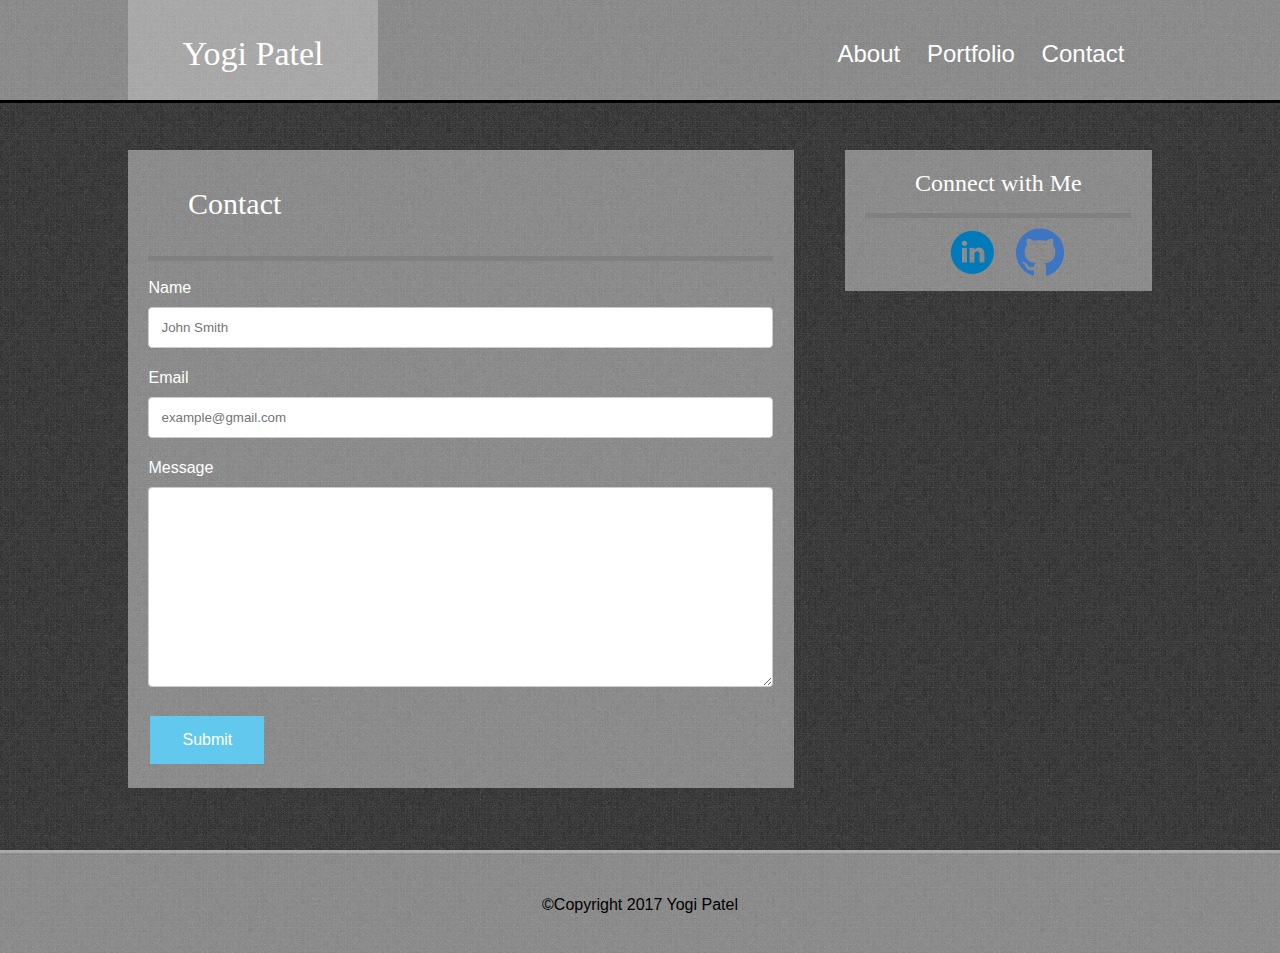
==== contact.html @ 08cafbfd "responsive portfolio" ====
<!DOCTYPE html>
<html lang="en">
<head>
  <title>Yogi Portfolio</title>
<!--    <meta name="viewport" content="width=device-width, initial-scale=1, shrink-to-fit=no">
 -->  <link rel="stylesheet" type="text/css" href="assets/css/reset.css">
  <link rel="stylesheet" type="text/css" href="assets/css/style.css">
 <!--  <link href="https://fonts.googleapis.com/css?family=Hind|PT+Sans+Caption" rel="stylesheet">
   <link href="https://getbootstrap.com/dist/css/bootstrap.min.css" rel="stylesheet"> -->
</head>
<body>
<!-- <div class="wrap"> -->
 <!--  <main role="main" class="container"> -->
  <div class="navbar_container">
  </div>


  <div class="container">

    <div class="navbar_name">
      <h1>Yogi Patel</h1>
    </div>

    <div class="navbar_menu">
      <a href="About" class="navigation-link">About</a>
      <a href="Portfolio" class="navigation-link">Portfolio</a>
      <a href="Contact" class="navigation-link">Contact</a>
    </div>

    <div class="Contact">
      <h2>Contact</h2>
        <form action="https://instapage.com/wp-content/uploads/2016/06/thank-you-page.png">
          <label for="name" style="color: white; font: bold;">Name</label>
          <br>
          <input type="text" id="name" name="fullname" placeholder="John Smith" style="color: #292cff;">
            <br>
          <label for="email" style="color: white; font: bold;">Email</label>
          <br>
          <input type="text" id="email" email="fullemail" placeholder="example@gmail.com" style="color: #292cff;">
            <br>
          <label for="message" style="color: white; font: bold;">Message</label>
          <br>
          <textarea id="message" name="fullmessage" style="height:200px; color: #292cff;"></textarea>
          <br>
          <input type="submit" value="Submit">
        </form>
    </div>

    <div class="connect_me">
      <h3>Connect with Me</h3>
      <a href="http://www.linkedin.com/in/yogipatel"><img id="Social" src="assets/images/Linkedin.png" alt="Linkedin"></a>
      <a href="http://www.github.com/yogipatelsf"><img id="Social" src="assets/images/Github.png" alt="Github"></a>
    </div>

   <div class="push"></div>

  </div>
<!-- </div> -->
 <!--  </main> -->

<!--  <footer class="footer">
      <div class="container">
        <span class="text-muted">©Copyright 2017 Yogi Patel</span>
      </div>
    </footer> -->

<!-- <div id="footer"> -->
<div class="footer_container">
    <div class="footer_copyright">©Copyright 2017 Yogi Patel</div>
  </div>
<!-- </div> -->

</body>
</html>
---- assets/css/style.css ----
html, body {
    background-image: url(../images/wild_oliva.png);
    line-height: 170%;
    position: relative;
    height: 100%;
    font-family: 'Hind', sans-serif;
	font-family: 'PT Sans Caption', sans-serif;

}

h1 {
	text-align: center;
	padding: 39.5px;
	color: white;
	font-size: 34px;
	font-family: 'Georgia', Times, Times New Roman, serif;
}

h2 {
	padding: 39.5px;
	color: white;
	font-size: 30px;
	text-align: left;
	border-bottom: 5px solid grey;
	margin-bottom: 2%;
	font-family: 'Georgia', Times, Times New Roman, serif;
}

h3 {
	color: white;
	padding-bottom: 15px;
	font-size: 24px;
	margin-bottom: 10px;
	border-bottom: 5px solid grey;
	font-family: 'Georgia', Times, Times New Roman, serif;
}

p {
	color: white;
	font-size: 18px;
}

.navigation-link {
	color: white;
	text-decoration: none;
}

.navigation-link:hover {
	color:#63c8ed;
}

#Yogi {
	float: left;
	margin-right: 20px;
}

#Social {
	padding-left: 15px;
}
.navbar_container {
  	position: absolute;
  	top: 0;
  	left: 0;
  	right: 0;
  	width: 100%;
  	height: 100px;
	background: #ffffff69;
	border-bottom: solid black;
}

.navbar_name {
	position: absolute;
	height: 100px;
	width: 250px;
	background: #ffffff40;
}

.navbar_menu {
	position: absolute;
	height: 100px;
	width: 350px;
	right: -75px;
	padding: 39.5px;
	font-size: 24px;
	word-spacing: 20px;
}

.container {
	position: relative;
	width: 1024px;
	margin: 0 auto;
	min-height: 100%;
	margin-bottom: -100px;
}

.about_me {
	float: left;
	width: 61%;
	height: 600px;
    background: #ffffff69;
    margin-top: 150px;
    margin-right: 5%;
    padding-right: 2%;
    padding-left: 2%;

}

.connect_me {
	float: left;
	width: 26%;
	height: 100px;
	background: #ffffff69;
	margin-top: 150px;
	padding: 2%;
	text-align: center;

}

.footer_container {
  border-top: solid #ffffff40;
  position: relative;
  right: 0;
  bottom: 0;
  left: 0;
  height: 100px;
  background-color: #ffffff69;
  text-align: center;
}

.push {
	height: 950px;
}

.footer_copyright {
	padding-top: 38px;
}

.Contact {
	float: left;
	width: 61%;
    background: #ffffff69;
    margin-top: 150px;
    margin-right: 5%;
    padding-right: 2%;
    padding-left: 2%;
    padding-bottom: 2%;
}

#name, #email, #message {
    width: 100%;
    padding: 12px;
    border: 1px solid #ccc;
    border-radius: 4px;
    box-sizing: border-box;
    margin-top: 6px;
    margin-bottom: 16px;
    resize: vertical;
}

#message {
	max-height:300px;
}

input[type="submit"]:hover {
	box-shadow: 0 12px 16px 0 rgba(0,0,0,0.24),0 17px 50px 0 rgba(0,0,0,0.19);
}

input[type="submit"] {
	background-color: #63c8ed;
    border: none;
    color: white;
    padding: 15px 32px;
    text-align: center;
    text-decoration: none;
    display: inline-block;
    font-size: 16px;
    margin: 4px 2px;
    cursor: pointer;
    -webkit-transition-duration: 0.4s;
    transition-duration: 0.4s;
}

.Portfolio {
	float: left;
	width: 61%;
	height: 660px;
    background: #ffffff69;
    margin-top: 150px;
    margin-right: 5%;
    padding-right: 2%;
    padding-left: 2%;
}
/*
.table {
	display: table;
	width: 100%;
}

.table-row {
	display: table-row;
	text-align: center;
}*/

#Placeholder {
	margin: 4%;
	float: left;
}

.box {
   position: relative; 
   width: 100%;
}

#portfolio-link {
	position: absolute;
    top: 155px;
    left: 25px;
    background: #ffffff69;
    text-decoration: none;
    font-size: 24px;
    color: white;
    height: 50px;
    width: 250px;
    text-align: center;
    padding-top: 20px;
    font-family: cursive;

}

#portfolio-link1 {
	position: absolute;
    top: 405px;
    left: 25px;
    background: #ffffff69;
    text-decoration: none;
    font-size: 24px;
    color: white;
    height: 50px;
    width: 250px;
    text-align: center;
    padding-top: 20px;
    font-family: cursive;
    z-index: 1;
}

#portfolio-link2 {
	position: absolute;
    top: 155px;
    left: 325px;
    background: #ffffff69;
    text-decoration: none;
    font-size: 24px;
    color: white;
    height: 50px;
    width: 250px;
    text-align: center;
    padding-top: 20px;
    font-family: cursive;
    z-index: 1;
}

#portfolio-link3 {
	position: absolute;
    top: 405px;
    left: 325px;
    background: #ffffff69;
    text-decoration: none;
    font-size: 24px;
    color: white;
    height: 50px;
    width: 250px;
    text-align: center;
    padding-top: 20px;
    font-family: cursive;
    z-index: 1;
}

#portfolio-link:hover {
	color:#63c8ed;
}

#portfolio-link1:hover {
	color:#63c8ed;
}

#portfolio-link2:hover {
	color:#63c8ed;
}

#portfolio-link3:hover {
	color:#63c8ed;
}

/*.City {
    position: relative;
    background: url(/assets/images/city.jpg);
    width: 500px;
    height: 309px;
  }

.City-text {
	  position: absolute;
    top: 1em;
    right: 2em;
    width: 120px;
    padding: 4px;
    background-color: #fff;
    font-weight: bold;
    font-size: 11px;
}*/


/*
.wrap {
    height: auto !important;
    height:100%;
    margin: 0 auto -100px;
    min-height: 100%;
}*/

/*#push, #footer {
    height: 100px;
}*/

@media only screen and (max-width: 980px) {
    .container {
        width: 100%;
    }
    .Portfolio {
        margin: 150px 0px 0px 150px;
        width: 28%;
        height: auto;
        padding-bottom: 20px;   
    }
    .connect_me {
        margin: 150px 0px 0px 120px;
    }
    .push {
        height: 1320px;
    }
    .navbar_name {
        margin-left: 150px;
         width: 313px;
    }
    .navbar_menu {
        margin-right: 210px;
        right: -188px;
    }
    #portfolio-link {
        top: 141px;
        left: 11px;
    }
    #portfolio-link2 {
        top: 363px;
        left: 11px;
    }
    #portfolio-link1 {
        top: 585px;
        left: 11px;
    }
    #portfolio-link3 {
        top: 807px;
        left: 11px;
    }
    h2 {
        text-align: center;
    }
}

@media only screen and (max-width: 768px) {

    .container {
        width: 100%;
    }
    .Portfolio {
        width: 83%;
        margin: 150px 0px 0px 50px;
    }
    .connect_me {
        margin: 50px 0px 0px 0px;
        width: 96%;
    }
    .push {
        height: 1150px;
    }
    .navbar_name {
        margin-left: 60px;
    }
    .navbar_menu {
        margin-right: 310px;
        right: -309px;
        text-align: right;
    }
    .box {
        margin-left: 15px;
    }
     #portfolio-link {
        top: 155px;
        left: 26px;
    }
    #portfolio-link2 {
        top: 155px;
        left: 327px;
    }
    #portfolio-link1 {
        top: 406px;
        left: 26px;
    }
    #portfolio-link3 {
        top: 406px;
        left: 327px;
}

@media only screen and (max-width: 640px) {
      .container {
        width: 100%;
    }
        .Portfolio {
    margin-top: 150px;

    }
    .connect_me {
        margin: 50px 0px 0px 230px;
    }
    .push {
        height: 1150px;
    }
    .navbar_name {
        margin-left: 60px;
        position: static;
    }
    .navbar_menu {
        width: 100%;

    }
    #Placeholder {
        float: none;
    }
}
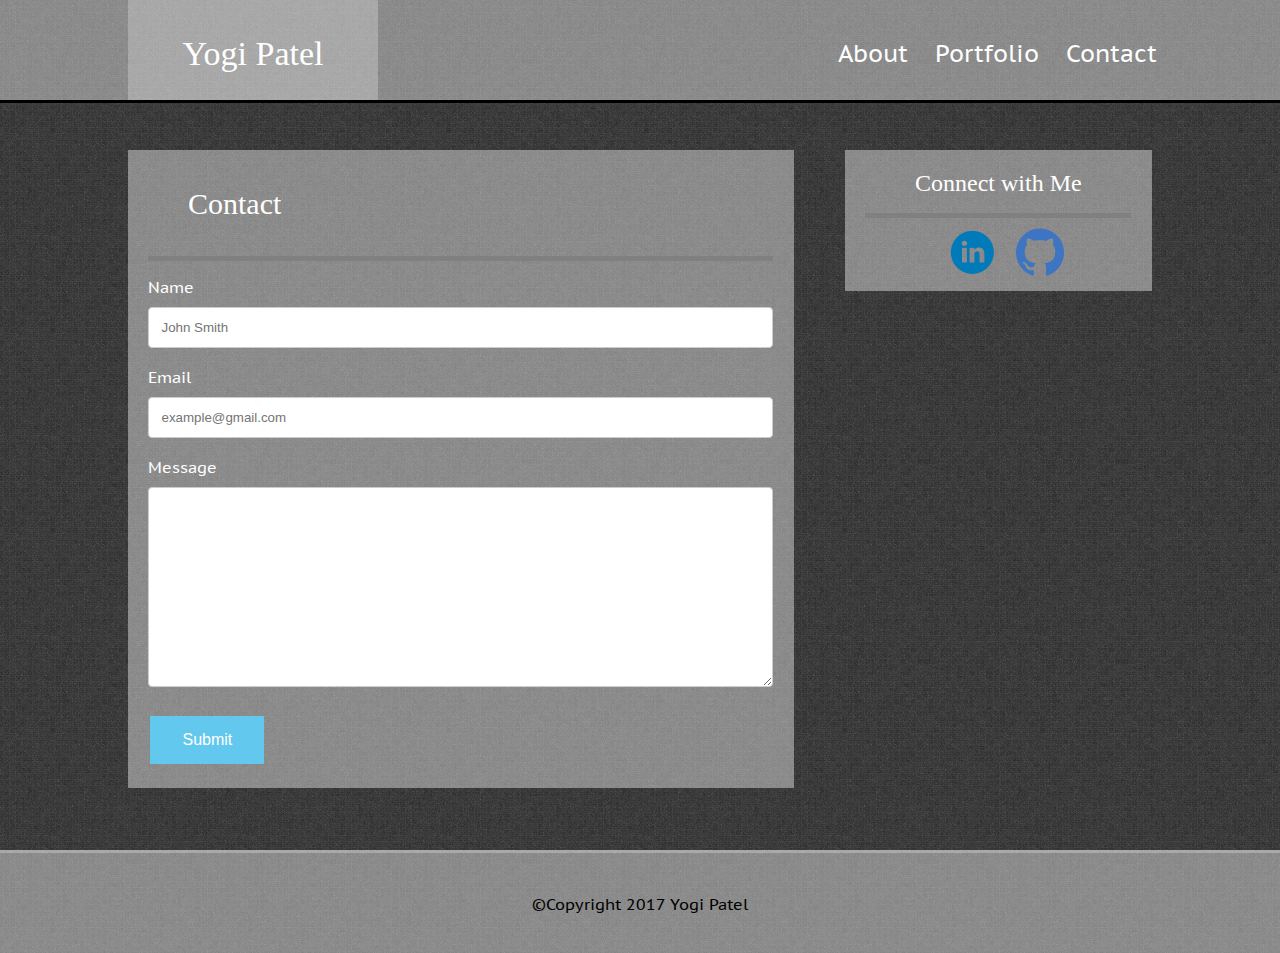
==== commit e80f27ca: "index responsive" ====
--- a/contact.html
+++ b/contact.html
@@ -5,8 +5,9 @@
 <!--    <meta name="viewport" content="width=device-width, initial-scale=1, shrink-to-fit=no">
  -->  <link rel="stylesheet" type="text/css" href="assets/css/reset.css">
   <link rel="stylesheet" type="text/css" href="assets/css/style.css">
- <!--  <link href="https://fonts.googleapis.com/css?family=Hind|PT+Sans+Caption" rel="stylesheet">
-   <link href="https://getbootstrap.com/dist/css/bootstrap.min.css" rel="stylesheet"> -->
+  <meta name="viewport" content="width=device-width, initial-scale=1.0">
+  <link href="https://fonts.googleapis.com/css?family=Hind|PT+Sans+Caption" rel="stylesheet">
+  <!--  <link href="https://getbootstrap.com/dist/css/bootstrap.min.css" rel="stylesheet"> -->
 </head>
 <body>
 <!-- <div class="wrap"> -->
--- a/assets/css/style.css
+++ b/assets/css/style.css
@@ -333,11 +333,18 @@
         height: auto;
         padding-bottom: 20px;   
     }
+
+    .about_me {
+        margin: 150px 0px 0px 150px;
+        width: 28%;
+        height: auto;
+        padding-bottom: 20px;   
+    }
     .connect_me {
         margin: 150px 0px 0px 120px;
     }
     .push {
-        height: 1320px;
+        height: 1360px;
     }
     .navbar_name {
         margin-left: 150px;
@@ -363,6 +370,13 @@
         top: 807px;
         left: 11px;
     }
+
+    #Yogi {
+        height: 270px;
+        width: 270px;
+        padding: 1%;
+        margin: 5px 0px 5px 0px;
+    }
     h2 {
         text-align: center;
     }
@@ -377,12 +391,19 @@
         width: 83%;
         margin: 150px 0px 0px 50px;
     }
+
+      .about_me {
+        width: 83%;
+        margin: 150px 0px 0px 50px;
+        height: 620px;
+    }
+
     .connect_me {
-        margin: 50px 0px 0px 0px;
+        margin: 90px 0px 0px 0px;
         width: 96%;
     }
     .push {
-        height: 1150px;
+        height: 1110px;
     }
     .navbar_name {
         margin-left: 60px;
@@ -412,29 +433,95 @@
         left: 327px;
 }
 
+    #Yogi {
+        padding: 1%;
+        margin: 5px 5px 5px 0px;
+    }
+p {
+    line-height: 170%;
+}
 @media only screen and (max-width: 640px) {
       .container {
         width: 100%;
     }
         .Portfolio {
-    margin-top: 150px;
-
-    }
-    .connect_me {
-        margin: 50px 0px 0px 230px;
+    margin-top: 130px;
+    margin-left: 40px;
+
+    }
+
+       .about_me {
+    margin-top: 130px;
+    margin-left: 40px;
+    height: auto;
+
     }
     .push {
-        height: 1150px;
+        height: 2010px;
     }
     .navbar_name {
-        margin-left: 60px;
+        margin-left: 0px;
         position: static;
+        width: 100%;
     }
     .navbar_menu {
         width: 100%;
+        padding-left: 0px;
+        left: 0px;
+        padding-right: 0px;
+        margin-right: 0px;
+        right: 0px;
+        text-align: center;
+        background: #ffffff40;
+        padding-bottom: 0px;
+        height: 50px;
 
     }
     #Placeholder {
         float: none;
+        height: 300px;
+        width: 375px;
+    }
+    .box {
+        text-align: center;
+        margin-left: 0px;
+    }
+
+        #portfolio-link {
+        top: 251px;
+        left: 78px;
+        width: 375px;
+    }
+    #portfolio-link2 {
+        top: 251px;
+        left: 78px;
+        width: 375px;
+    }
+    #portfolio-link1 {
+         top: 251px;
+        left: 78px;
+        width: 375px;
+    }
+    #portfolio-link3 {
+         top: 251px;
+        left: 78px;
+        width: 375px;
+}
+
+  #Yogi {
+        height: 370px;
+        width: 370px;
+        margin-left: 55px;
+        padding: 5%;
+
+    }
+p {
+    line-height: 150%;
+}
+    h1 {
+        font-size: 35px;
+    }
+    h2 {
+        font-size: 40px;
     }
 }